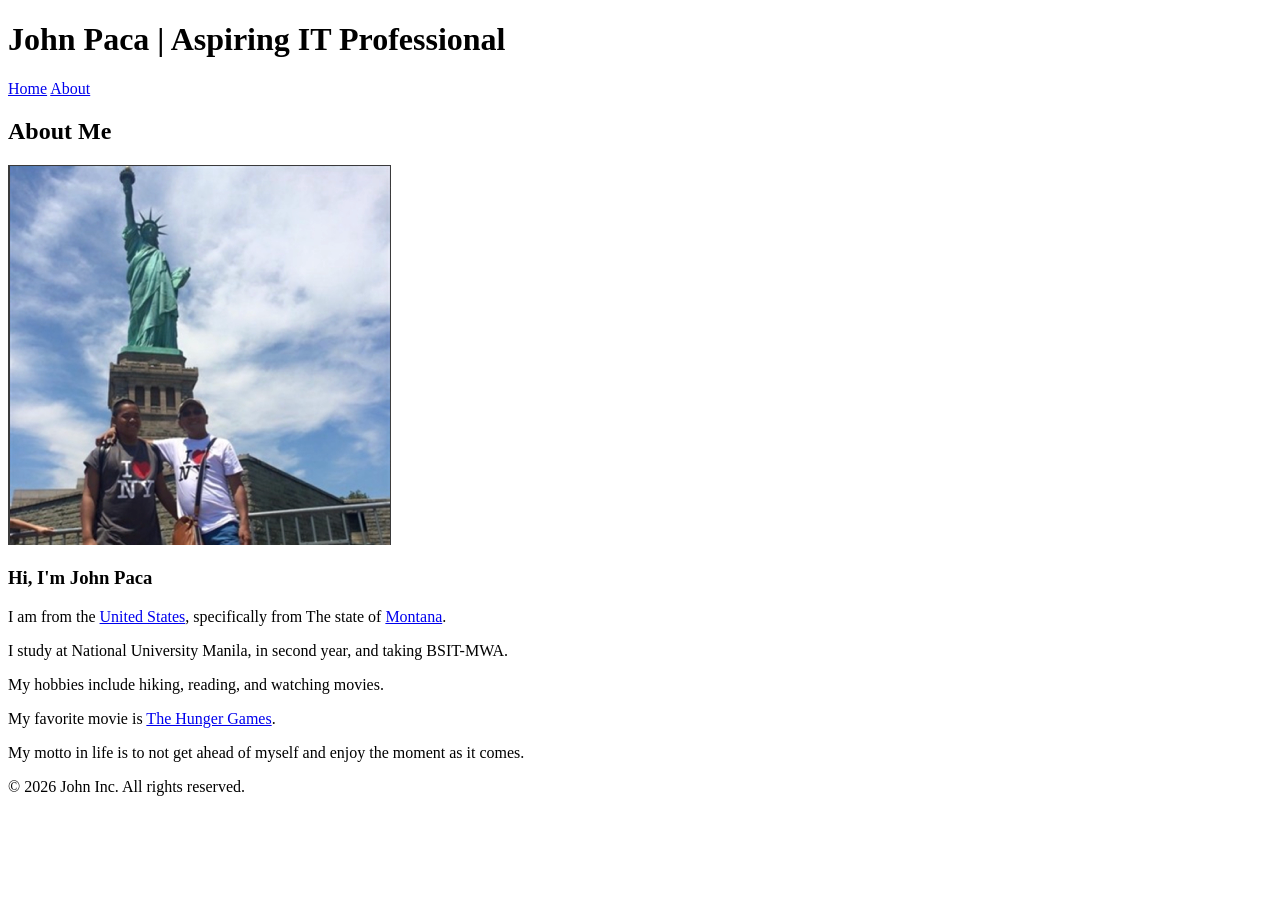
==== index.html @ aa391f49 "Update index.html" ====
<!DOCTYPE html>
<html lang="en">
<head>
<meta charset="UTF-8">
<meta name="viewport" content="width=device-width, initial-scale=1.0">
<link rel="stylesheet" href="Paca_site.css">
<title>About Me</title>
</head>

<body>

<header>
    <h1>John Paca | Aspiring IT Professional</h1>
</header>

<nav>
    <a href="index.html">Home</a>
    <a href="about.html">About</a>
</nav>

<section>
    <h2>About Me</h2>

    <img src="profile.png" alt="My Profile Picture">

    <h3>Hi, I'm John Paca</h3>

    <p>I am from the <a href="https://en.wikipedia.org/wiki/United_States">United States</a>, specifically from The state of <a href="https://en.wikipedia.org/wiki/Montana">Montana</a>.</p>

    <p>I study at National University Manila, in second year, and taking BSIT-MWA.</p>

    <p>My hobbies include hiking, reading, and watching movies.</p>

    <p>My favorite movie is <a href="https://en.wikipedia.org/wiki/The_Hunger_Games">The Hunger Games</a>.</p>

    <p>My motto in life is to not get ahead of myself and enjoy the moment as it comes.</p>
</section>

<footer>
    <p>© 2026 John Inc. All rights reserved.</p>
</footer>

</body>
</html>
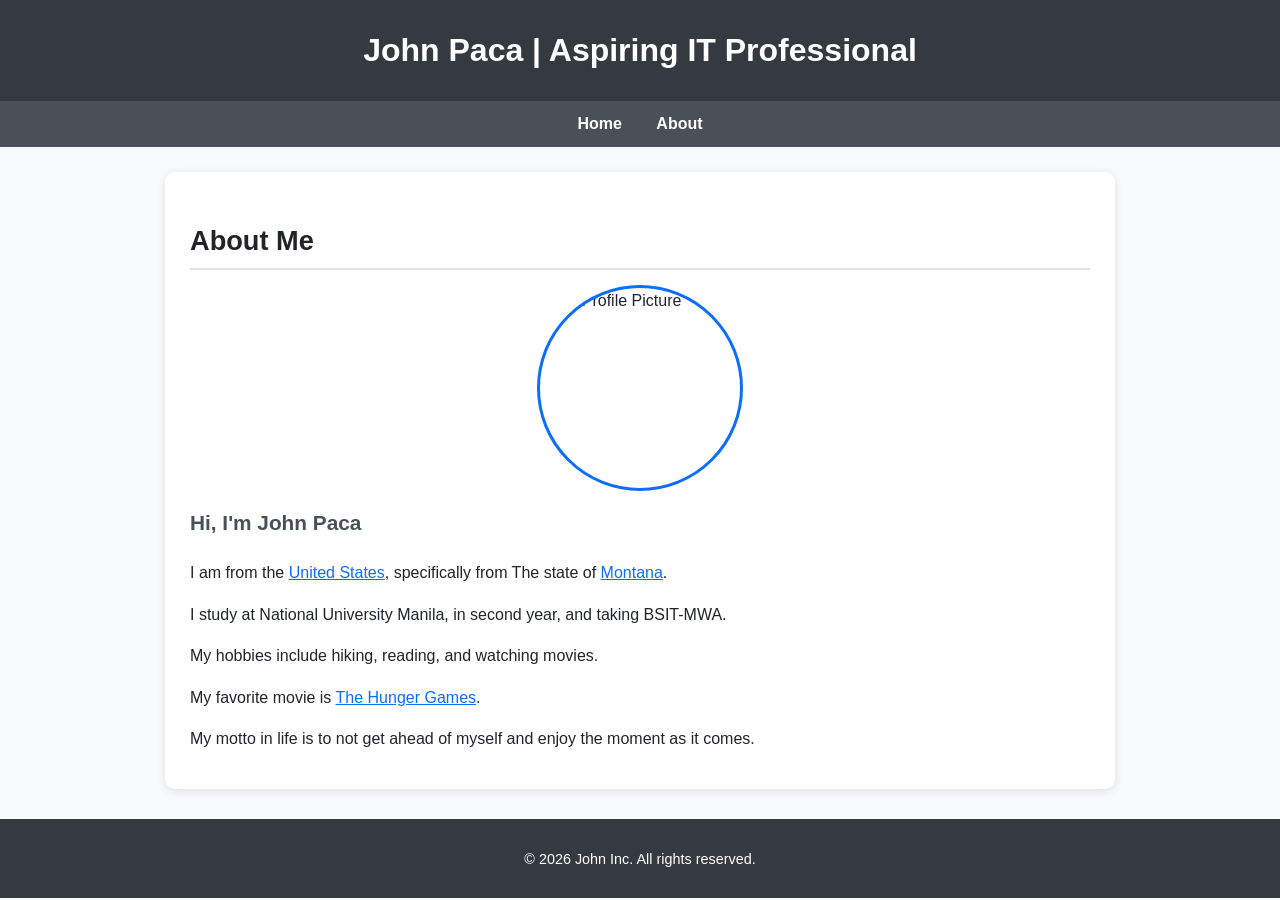
==== commit e7c2566d: "Update index.html" ====
--- a/index.html
+++ b/index.html
@@ -21,7 +21,7 @@
 <section>
     <h2>About Me</h2>
 
-    <img src="profile.png" alt="My Profile Picture">
+    <img src="Profile.png" alt="My Profile Picture">
 
     <h3>Hi, I'm John Paca</h3>
 
--- a/Paca_site.css
+++ b/Paca_site.css
@@ -0,0 +1,92 @@
+body {
+    font-family: 'Segoe UI', Tahoma, Geneva, Verdana, sans-serif;
+    margin: 0;
+    background-color: #f8f9fa;
+    color: #212529;
+    line-height: 1.6;
+}
+
+header {
+    background-color: #343a40;
+    color: white;
+    text-align: center;
+    padding: 25px 20px;
+}
+
+header h1 {
+    margin: 0;
+    font-size: 2rem;
+}
+
+nav {
+    background-color: #495057; 
+    text-align: center;
+    padding: 10px 0;
+}
+
+nav a {
+    color: white;
+    margin: 0 15px;
+    text-decoration: none;
+    font-weight: 600;
+    font-size: 1rem;
+    transition: color 0.3s;
+}
+
+nav a:hover {
+    color: #0d6efd;
+}
+
+section {
+    background-color: white;
+    margin: 25px auto;
+    padding: 25px;
+    border-radius: 10px;
+    max-width: 900px;
+    box-shadow: 0 2px 8px rgba(0,0,0,0.1);
+}
+
+section h2 {
+    font-size: 1.7rem;
+    color: #212529;
+    margin-bottom: 15px;
+    border-bottom: 2px solid #dee2e6;
+    padding-bottom: 5px;
+}
+
+section h3 {
+    font-size: 1.3rem;
+    color: #495057;
+    margin-top: 15px;
+}
+
+p {
+    margin-bottom: 12px;
+}
+
+a {
+    color: #0d6efd;
+    text-decoration: underline;
+}
+
+a:hover {
+    color: #0a58ca;
+}
+
+img {
+    display: block;
+    margin: 15px auto;
+    width: 200px;
+    height: 200px;
+    border-radius: 50%;
+    border: 3px solid #0d6efd;
+}
+
+footer {
+    background-color: #343a40;
+    color: white;
+    text-align: center;
+    padding: 15px 10px;
+    margin-top: 30px;
+    font-size: 0.9rem;
+}
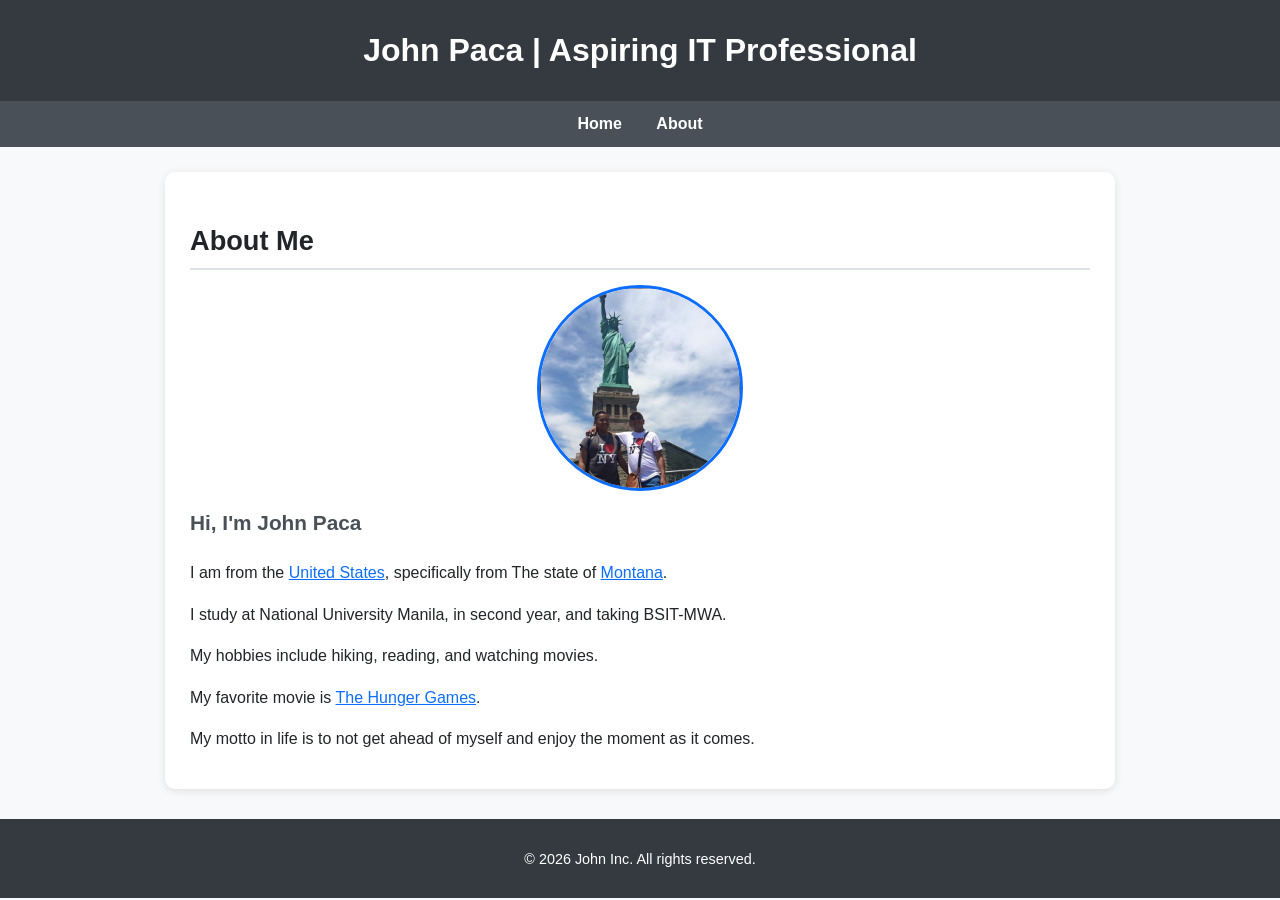
==== commit 32589f14: "Update index.html" ====
--- a/index.html
+++ b/index.html
@@ -21,7 +21,7 @@
 <section>
     <h2>About Me</h2>
 
-    <img src="Profile.png" alt="My Profile Picture">
+    <img src="profile.png" alt="My Profile Picture">
 
     <h3>Hi, I'm John Paca</h3>
 
